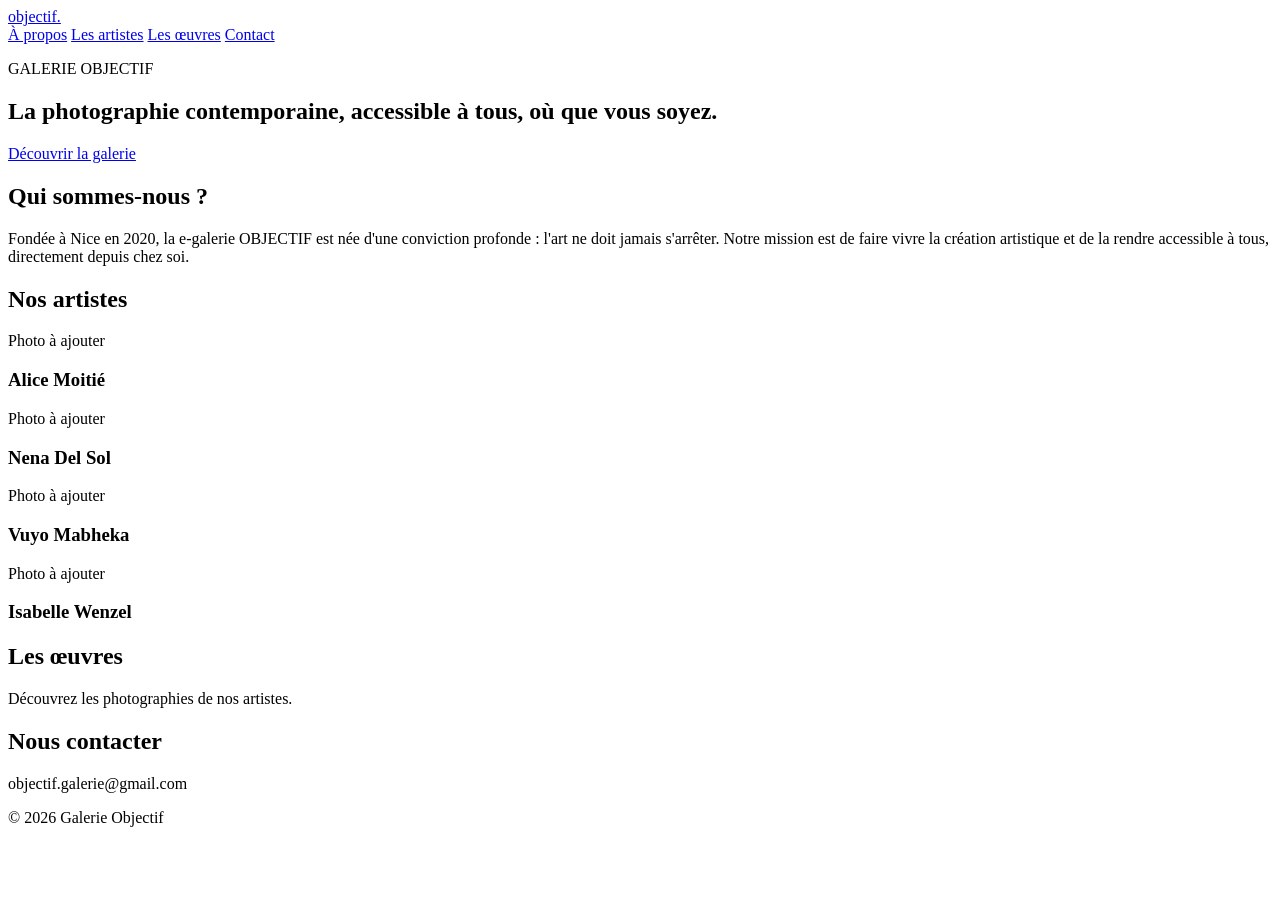
==== Index.html @ 2a99c10d "Première mise en ligne" ====
<!DOCTYPE html>
<html lang="fr">
<head>
    <meta charset="UTF-8">
    <meta name="viewport" content="width=device-width, initial-scale=1.0">
    <title>Galerie Objectif</title>
    <link rel="stylesheet" href="style.css">
</head>

<body>

    <header>
        <a href="index.html" class="logo">objectif.</a>

        <nav>
            <a href="#apropos">À propos</a>
            <a href="#artistes">Les artistes</a>
            <a href="#oeuvres">Les œuvres</a>
            <a href="#contact">Contact</a>
        </nav>
    </header>

    <main>

        <section class="accueil">
            <p class="sous-titre">GALERIE OBJECTIF</p>

            <h1>La photographie contemporaine,
                accessible à tous, où que vous soyez.
            </h1>

            <a href="#artistes" class="bouton">
                Découvrir la galerie
            </a>
        </section>

        <section id="apropos" class="section">
            <h2>Qui sommes-nous ?</h2>

            <p>
                Fondée à Nice en 2020, la e-galerie OBJECTIF
                est née d'une conviction profonde :
                l'art ne doit jamais s'arrêter.

                Notre mission est de faire vivre la création
                artistique et de la rendre accessible à tous,
                directement depuis chez soi.
            </p>
        </section>

        <section id="artistes" class="section">
            <h2>Nos artistes</h2>

            <div class="artistes">
                <article class="carte">
                    <div class="photo">Photo à ajouter</div>
                    <h3>Alice Moitié</h3>
                </article>

                <article class="carte">
                    <div class="photo">Photo à ajouter</div>
                    <h3>Nena Del Sol</h3>
                </article>

                <article class="carte">
                    <div class="photo">Photo à ajouter</div>
                    <h3>Vuyo Mabheka</h3>
                </article>

                <article class="carte">
                    <div class="photo">Photo à ajouter</div>
                    <h3>Isabelle Wenzel</h3>
                </article>
            </div>
        </section>

        <section id="oeuvres" class="section">
            <h2>Les œuvres</h2>
            <p>Découvrez les photographies de nos artistes.</p>
        </section>

        <section id="contact" class="section">
            <h2>Nous contacter</h2>
            <p>objectif.galerie@gmail.com</p>
        </section>

    </main>

    <footer>
        <p>© 2026 Galerie Objectif</p>
    </footer>

</body>
</html>
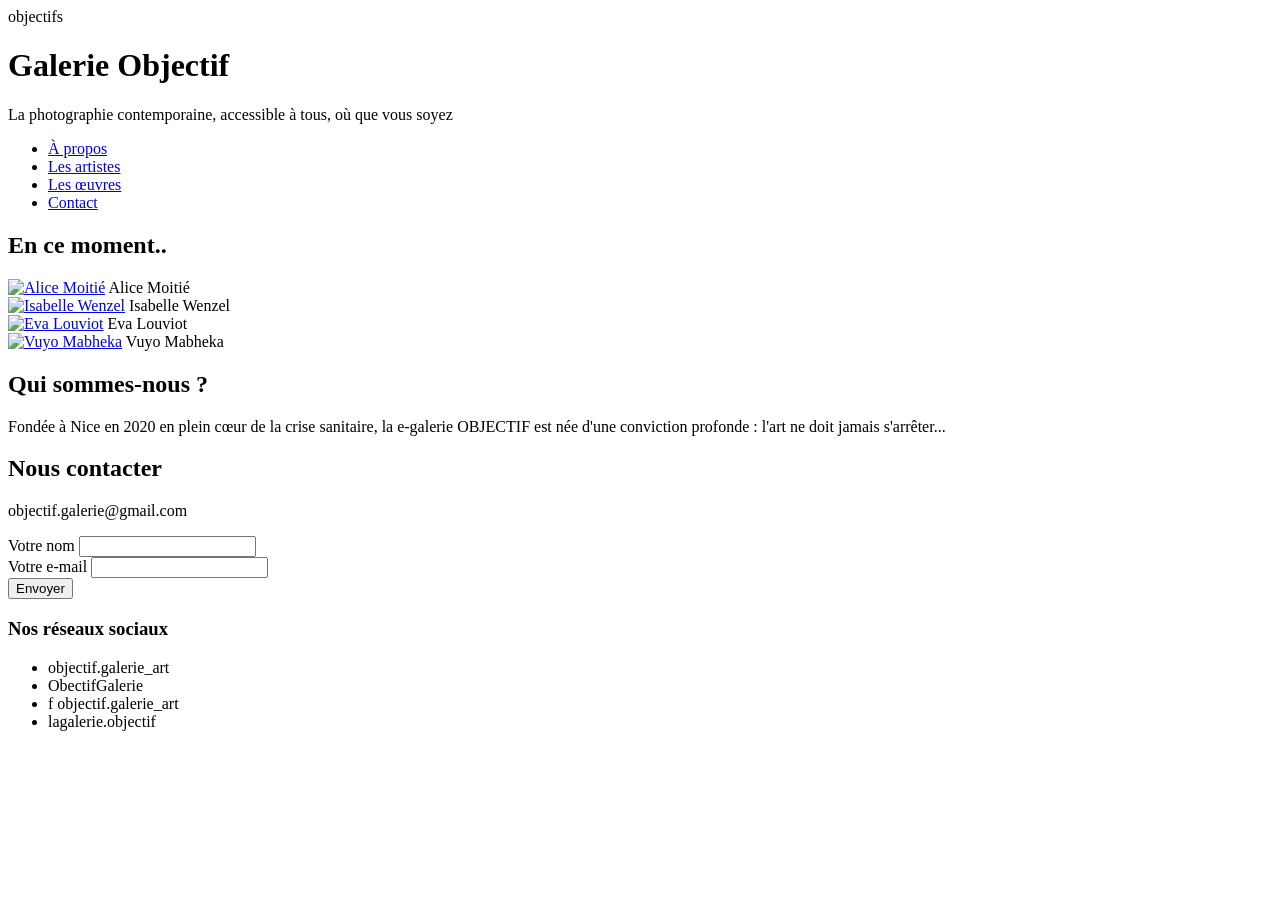
==== commit 00dff83a: "Index" ====
--- a/Index.html
+++ b/Index.html
@@ -1,94 +1,94 @@
 <!DOCTYPE html>
 <html lang="fr">
 <head>
-    <meta charset="UTF-8">
-    <meta name="viewport" content="width=device-width, initial-scale=1.0">
-    <title>Galerie Objectif</title>
-    <link rel="stylesheet" href="style.css">
+    <meta charset="utf-8" />
+    <meta name="viewport" content="width=device-width, initial-scale=1.0" />
+    <title>Galerie Objectif - Accueil</title>
+    <link rel="stylesheet" href="style.css" />
 </head>
-
 <body>
 
+    <!-- En-tête du site -->
     <header>
-        <a href="index.html" class="logo">objectif.</a>
+        <div class="logo-container">
+            <div class="logo-cercle">objectifs</div>
+            <div class="site-title">
+                <h1>Galerie Objectif</h1>
+                <p>La photographie contemporaine, accessible à tous, où que vous soyez</p>
+            </div>
+        </div>
 
+        <!-- Navigation principale -->
         <nav>
-            <a href="#apropos">À propos</a>
-            <a href="#artistes">Les artistes</a>
-            <a href="#oeuvres">Les œuvres</a>
-            <a href="#contact">Contact</a>
+            <ul>
+                <li><a href="apropos.html">À propos</a></li>
+                <li><a href="artistes.html">Les artistes</a></li>
+                <li><a href="oeuvres.html">Les œuvres</a></li>
+                <li><a href="contact.html">Contact</a></li>
+            </ul>
         </nav>
     </header>
 
     <main>
-
-        <section class="accueil">
-            <p class="sous-titre">GALERIE OBJECTIF</p>
-
-            <h1>La photographie contemporaine,
-                accessible à tous, où que vous soyez.
-            </h1>
-
-            <a href="#artistes" class="bouton">
-                Découvrir la galerie
-            </a>
-        </section>
-
-        <section id="apropos" class="section">
-            <h2>Qui sommes-nous ?</h2>
-
-            <p>
-                Fondée à Nice en 2020, la e-galerie OBJECTIF
-                est née d'une conviction profonde :
-                l'art ne doit jamais s'arrêter.
-
-                Notre mission est de faire vivre la création
-                artistique et de la rendre accessible à tous,
-                directement depuis chez soi.
-            </p>
-        </section>
-
-        <section id="artistes" class="section">
-            <h2>Nos artistes</h2>
-
-            <div class="artistes">
-                <article class="carte">
-                    <div class="photo">Photo à ajouter</div>
-                    <h3>Alice Moitié</h3>
-                </article>
-
-                <article class="carte">
-                    <div class="photo">Photo à ajouter</div>
-                    <h3>Nena Del Sol</h3>
-                </article>
-
-                <article class="carte">
-                    <div class="photo">Photo à ajouter</div>
-                    <h3>Vuyo Mabheka</h3>
-                </article>
-
-                <article class="carte">
-                    <div class="photo">Photo à ajouter</div>
-                    <h3>Isabelle Wenzel</h3>
-                </article>
+        <!-- Section "En ce moment" / Artistes en vedette -->
+        <section>
+            <h2 class="section-titre">En ce moment..</h2>
+            <div class="grille-artistes">
+                <div class="carte-artiste">
+                    <a href="alice.html"><img src="images/alice.jpg" alt="Alice Moitié"></a>
+                    <span>Alice Moitié</span>
+                </div>
+                <div class="carte-artiste">
+                    <a href="isabelle.html"><img src="images/isabelle.jpg" alt="Isabelle Wenzel"></a>
+                    <span>Isabelle Wenzel</span>
+                </div>
+                <div class="carte-artiste">
+                    <a href="eva.html"><img src="images/eva.jpg" alt="Eva Louviot"></a>
+                    <span>Eva Louviot</span>
+                </div>
+                <div class="carte-artiste">
+                    <a href="vuyo.html"><img src="images/vuyo.jpg" alt="Vuyo Mabheka"></a>
+                    <span>Vuyo Mabheka</span>
+                </div>
             </div>
         </section>
 
-        <section id="oeuvres" class="section">
-            <h2>Les œuvres</h2>
-            <p>Découvrez les photographies de nos artistes.</p>
+        <!-- Section de texte encadrée en jaune pastel -->
+        <section class="fond-jaune">
+            <h2 class="section-titre">Qui sommes-nous ?</h2>
+            <p>Fondée à Nice en 2020 en plein cœur de la crise sanitaire, la e-galerie OBJECTIF est née d'une conviction profonde : l'art ne doit jamais s'arrêter...</p>
         </section>
+    </main>
 
-        <section id="contact" class="section">
+    <!-- Pied de page : Contact & Réseaux sociaux -->
+    <footer>
+        <div class="footer-contact">
             <h2>Nous contacter</h2>
             <p>objectif.galerie@gmail.com</p>
-        </section>
+            
+            <form>
+                <div class="form-group">
+                    <label>Votre nom</label>
+                    <input type="text" />
+                </div>
+                <div class="form-group">
+                    <label>Votre e-mail</label>
+                    <input type="email" />
+                </div>
+                <button type="submit" class="btn-envoyer">Envoyer</button>
+            </form>
+        </div>
 
-    </main>
-
-    <footer>
-        <p>© 2026 Galerie Objectif</p>
+        <div class="footer-reseaux">
+            <h3>Nos réseaux sociaux</h3>
+            <ul>
+                <li>objectif.galerie_art</li>
+                <li>ObectifGalerie</li>
+                <li>f objectif.galerie_art</li>
+                <li>lagalerie.objectif</li>
+            </ul>
+        </div>
     </footer>
 
 </body>
-</html>+</html>
